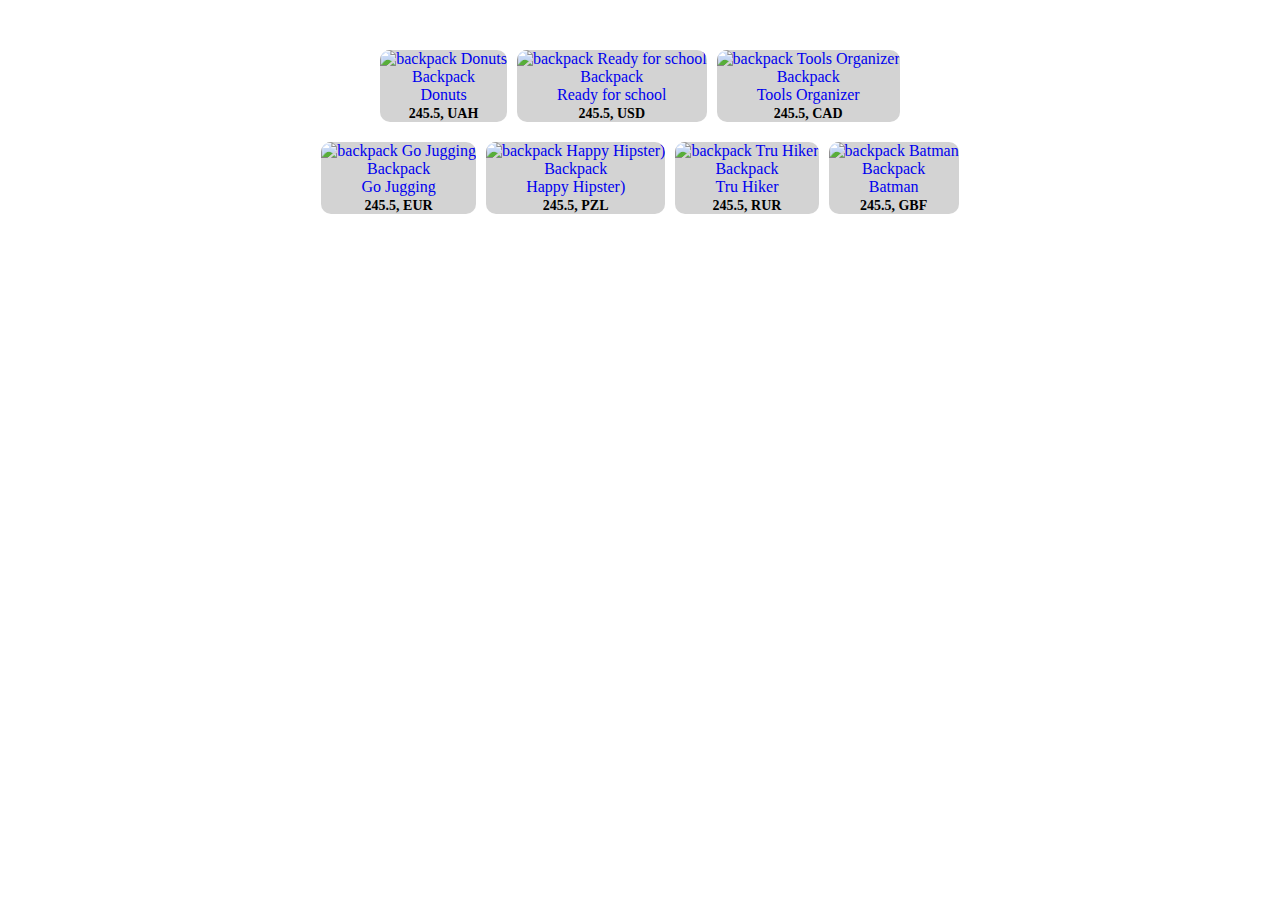
==== index.html @ 9ce6a962 "1.Separating data from mixins, 2.Correcting <a> tags: puting regular text using pugJS interpolation," ====
<!DOCTYPE html><html><head><meta charset="UTF-8"><title>Backpacks</title><link rel="stylesheet" href="style.css"></head></html><body><div class="container"><a class="item centered" href="#"><img src="http://scene7.zumiez.com/is/image/zumiez/pdp_hero/Odd-Future-Donut-Turqoise-Backpack-_266216-front.jpg" alt="backpack Donuts"><br>Backpack<br>Donuts<br><span>245.5, UAH</a><a class="item centered" href="#"><img src="https://encrypted-tbn0.gstatic.com/images?q=tbn:ANd9GcQxxBFO2fcPt1WcAe8oTEc9-GZhc8w1bTy2aPkdIh2LIa2zn6G-" alt="backpack Ready for school"><br>Backpack<br>Ready for school<br><span>245.5, USD</a><a class="item centered" href="#"><img src="https://encrypted-tbn0.gstatic.com/images?q=tbn:ANd9GcR2q0Ofp0Lu7NOxPXUWHVKSMAHhmKmy6yGCvWqEV_dr24yuxouuQA" alt="backpack Tools Organizer"><br>Backpack<br>Tools Organizer<br><span>245.5, CAD</a><a class="item centered" href="#"><img src="https://images.thenorthface.com/is/image/TheNorthFace/CHJ4_WAV_hero?$PDP-SCHEMA$" alt="backpack Go Jugging"><br>Backpack<br>Go Jugging<br><span>245.5, EUR</a><a class="item centered" href="#"><img src="https://encrypted-tbn0.gstatic.com/images?q=tbn:ANd9GcQ_wOVHOl0i8k2xf6FGIeVeuGBlePxC8Qtopg2Ltpx5qySsUAVj" alt="backpack Happy Hipster)"><br>Backpack<br>Happy Hipster)<br><span>245.5, PZL</a><a class="item centered" href="#"><img src="https://encrypted-tbn0.gstatic.com/images?q=tbn:ANd9GcQ1-Xq2khXZ-8Mn5BjzyIfQbzMbBZTbkackgC0gsfqUWEDI9BsIrQ" alt="backpack Tru Hiker"><br>Backpack<br>Tru Hiker<br><span>245.5, RUR</a><a class="item centered" href="#"><img src="https://encrypted-tbn0.gstatic.com/images?q=tbn:ANd9GcRHi5ktc6OGtyqia0xsKAkcVsj9IUKiPz2FH5gIMuZFYts0K5pTMA" alt="backpack Batman"><br>Backpack<br>Batman<br><span>245.5, GBF</a></div></body>
---- style.css ----
body{
	margin: 50px 0px;
	background-image: url("background.jpg");

}
.container{
	display: flex;
	flex-wrap: wrap;
	justify-content: center;
	max-width: 650px;
	margin: 0px auto;

}
.item{
	background-color: lightgrey;
	margin: 0px 5px 20px 5px;
	border-radius: 10px;
}
.centered{
	text-align: center;
}
span{
	font-family: "Times New Roman", Georgia, Serif;
	font-size: 14px;
	font-weight: bold;
	color: black;
}
img{
	border-top-right-radius: 10px;
	border-top-left-radius: 10px;
	height: 150px;
	width: 150px;
}

a{
	text-decoration: none;
}
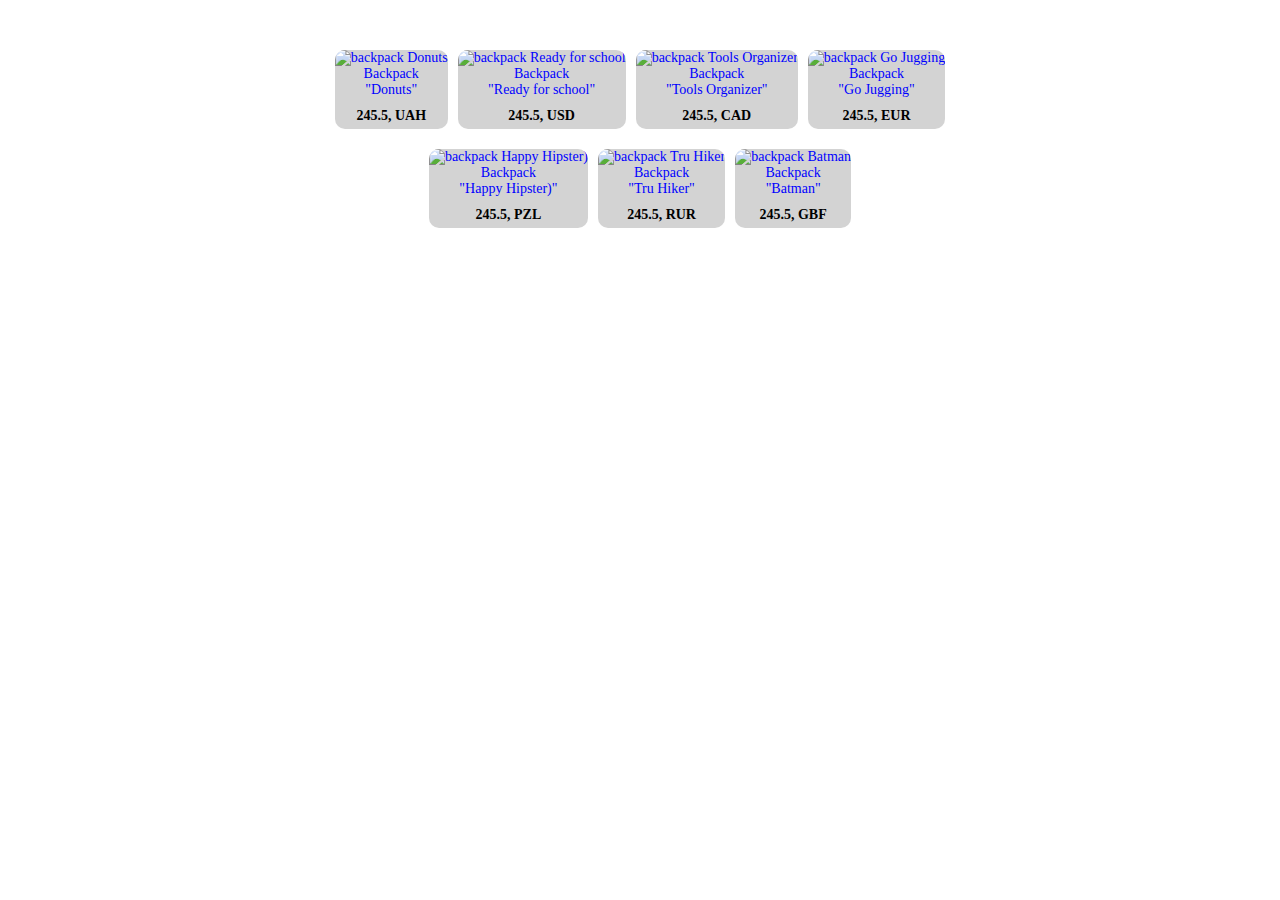
==== commit e9ba8f57: "adding margins to the <span> prise tag to make it look the same as in the firts ast" ====
--- a/index.html
+++ b/index.html
@@ -1 +1 @@
-<!DOCTYPE html><html><head><meta charset="UTF-8"><title>Backpacks</title><link rel="stylesheet" href="style.css"></head></html><body><div class="container"><a class="item centered" href="#"><img src="http://scene7.zumiez.com/is/image/zumiez/pdp_hero/Odd-Future-Donut-Turqoise-Backpack-_266216-front.jpg" alt="backpack Donuts"><br>Backpack<br>Donuts<br><span>245.5, UAH</a><a class="item centered" href="#"><img src="https://encrypted-tbn0.gstatic.com/images?q=tbn:ANd9GcQxxBFO2fcPt1WcAe8oTEc9-GZhc8w1bTy2aPkdIh2LIa2zn6G-" alt="backpack Ready for school"><br>Backpack<br>Ready for school<br><span>245.5, USD</a><a class="item centered" href="#"><img src="https://encrypted-tbn0.gstatic.com/images?q=tbn:ANd9GcR2q0Ofp0Lu7NOxPXUWHVKSMAHhmKmy6yGCvWqEV_dr24yuxouuQA" alt="backpack Tools Organizer"><br>Backpack<br>Tools Organizer<br><span>245.5, CAD</a><a class="item centered" href="#"><img src="https://images.thenorthface.com/is/image/TheNorthFace/CHJ4_WAV_hero?$PDP-SCHEMA$" alt="backpack Go Jugging"><br>Backpack<br>Go Jugging<br><span>245.5, EUR</a><a class="item centered" href="#"><img src="https://encrypted-tbn0.gstatic.com/images?q=tbn:ANd9GcQ_wOVHOl0i8k2xf6FGIeVeuGBlePxC8Qtopg2Ltpx5qySsUAVj" alt="backpack Happy Hipster)"><br>Backpack<br>Happy Hipster)<br><span>245.5, PZL</a><a class="item centered" href="#"><img src="https://encrypted-tbn0.gstatic.com/images?q=tbn:ANd9GcQ1-Xq2khXZ-8Mn5BjzyIfQbzMbBZTbkackgC0gsfqUWEDI9BsIrQ" alt="backpack Tru Hiker"><br>Backpack<br>Tru Hiker<br><span>245.5, RUR</a><a class="item centered" href="#"><img src="https://encrypted-tbn0.gstatic.com/images?q=tbn:ANd9GcRHi5ktc6OGtyqia0xsKAkcVsj9IUKiPz2FH5gIMuZFYts0K5pTMA" alt="backpack Batman"><br>Backpack<br>Batman<br><span>245.5, GBF</a></div></body>+<!DOCTYPE html><html><head><meta charset="UTF-8"><title>Backpacks</title><link rel="stylesheet" href="style.css"></head></html><body><div class="container"><a class="item centered" href="#"><img src="http://scene7.zumiez.com/is/image/zumiez/pdp_hero/Odd-Future-Donut-Turqoise-Backpack-_266216-front.jpg" alt="backpack Donuts"><br>Backpack<br>&quot;Donuts&quot;<br><span>245.5, UAH</a><a class="item centered" href="#"><img src="https://encrypted-tbn0.gstatic.com/images?q=tbn:ANd9GcQxxBFO2fcPt1WcAe8oTEc9-GZhc8w1bTy2aPkdIh2LIa2zn6G-" alt="backpack Ready for school"><br>Backpack<br>&quot;Ready for school&quot;<br><span>245.5, USD</a><a class="item centered" href="#"><img src="https://encrypted-tbn0.gstatic.com/images?q=tbn:ANd9GcR2q0Ofp0Lu7NOxPXUWHVKSMAHhmKmy6yGCvWqEV_dr24yuxouuQA" alt="backpack Tools Organizer"><br>Backpack<br>&quot;Tools Organizer&quot;<br><span>245.5, CAD</a><a class="item centered" href="#"><img src="https://images.thenorthface.com/is/image/TheNorthFace/CHJ4_WAV_hero?$PDP-SCHEMA$" alt="backpack Go Jugging"><br>Backpack<br>&quot;Go Jugging&quot;<br><span>245.5, EUR</a><a class="item centered" href="#"><img src="https://encrypted-tbn0.gstatic.com/images?q=tbn:ANd9GcQ_wOVHOl0i8k2xf6FGIeVeuGBlePxC8Qtopg2Ltpx5qySsUAVj" alt="backpack Happy Hipster)"><br>Backpack<br>&quot;Happy Hipster)&quot;<br><span>245.5, PZL</a><a class="item centered" href="#"><img src="https://encrypted-tbn0.gstatic.com/images?q=tbn:ANd9GcQ1-Xq2khXZ-8Mn5BjzyIfQbzMbBZTbkackgC0gsfqUWEDI9BsIrQ" alt="backpack Tru Hiker"><br>Backpack<br>&quot;Tru Hiker&quot;<br><span>245.5, RUR</a><a class="item centered" href="#"><img src="https://encrypted-tbn0.gstatic.com/images?q=tbn:ANd9GcRHi5ktc6OGtyqia0xsKAkcVsj9IUKiPz2FH5gIMuZFYts0K5pTMA" alt="backpack Batman"><br>Backpack<br>&quot;Batman&quot;<br><span>245.5, GBF</a></div></body>--- a/style.css
+++ b/style.css
@@ -20,6 +20,8 @@
 	text-align: center;
 }
 span{
+	display: inline-block;
+	margin: 10px 0px 5px 0px;
 	font-family: "Times New Roman", Georgia, Serif;
 	font-size: 14px;
 	font-weight: bold;
@@ -31,7 +33,8 @@
 	height: 150px;
 	width: 150px;
 }
-
 a{
 	text-decoration: none;
+	color: blue;
+	font-size: 14px;
 }